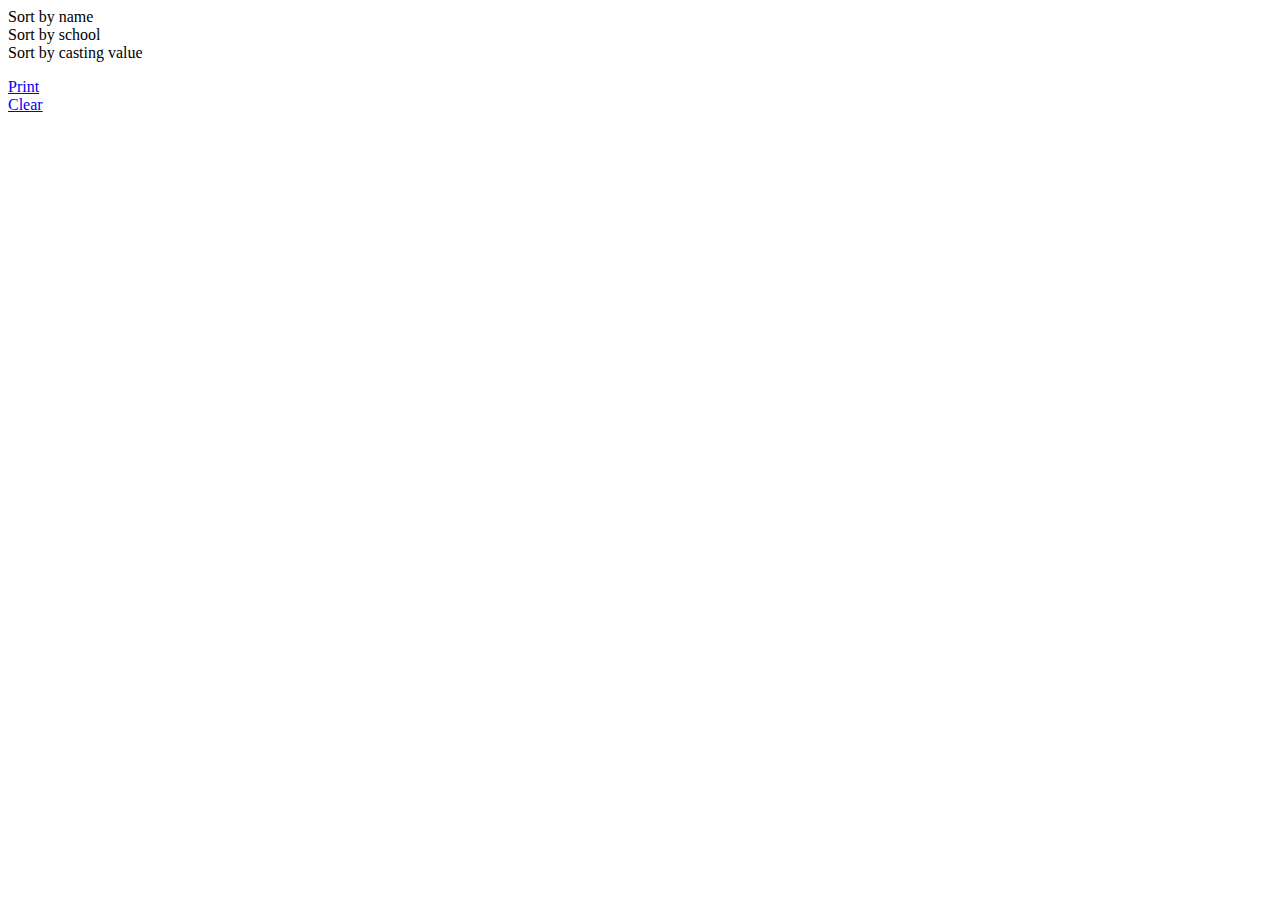
==== spells/index.html @ 28ab1bc9 "spells" ====
<html>
	<head>
	    <link rel="stylesheet" href="https://maxcdn.bootstrapcdn.com/bootstrap/4.0.0-beta/css/bootstrap.min.css" integrity="sha384-/Y6pD6FV/Vv2HJnA6t+vslU6fwYXjCFtcEpHbNJ0lyAFsXTsjBbfaDjzALeQsN6M" crossorigin="anonymous">
		<link rel="stylesheet" type="text/css" href="mall.css">
	</head>
	<body>
	<div class="container_fluid noprint">
		<div class="row show-grid">
			<div class="button col-md-4 col-xs-12" id="nameSort">Sort by name</div>
			<div class="button col-md-4 col-xs-12" id="schoolSort">Sort by school</div>
			<div class="button col-md-4 col-xs-12" id="cvSort">Sort by casting value</div>
		</div>
	
		<p id="result" class="row show-grid" />

		<div class="row show-grid">
			<div class="button col-md-6 col-xs-12" id="print"><a href="#" >Print</a></div>
			<div class="button col-md-6 col-xs-12" id="clear"><a href="#" >Clear</a></div>
		</div>
	</div>
	<div id="printresult"  />

	</body>
	<script src="https://code.jquery.com/jquery-3.2.1.slim.min.js" integrity="sha384-KJ3o2DKtIkvYIK3UENzmM7KCkRr/rE9/Qpg6aAZGJwFDMVNA/GpGFF93hXpG5KkN" crossorigin="anonymous"></script>
    <script src="https://cdnjs.cloudflare.com/ajax/libs/popper.js/1.11.0/umd/popper.min.js" integrity="sha384-b/U6ypiBEHpOf/4+1nzFpr53nxSS+GLCkfwBdFNTxtclqqenISfwAzpKaMNFNmj4" crossorigin="anonymous"></script>
    <script src="https://maxcdn.bootstrapcdn.com/bootstrap/4.0.0-beta/js/bootstrap.min.js" integrity="sha384-h0AbiXch4ZDo7tp9hKZ4TsHbi047NrKGLO3SEJAg45jXxnGIfYzk4Si90RDIqNm1" crossorigin="anonymous"></script>
	<script src="kod.js"></script>
</html>
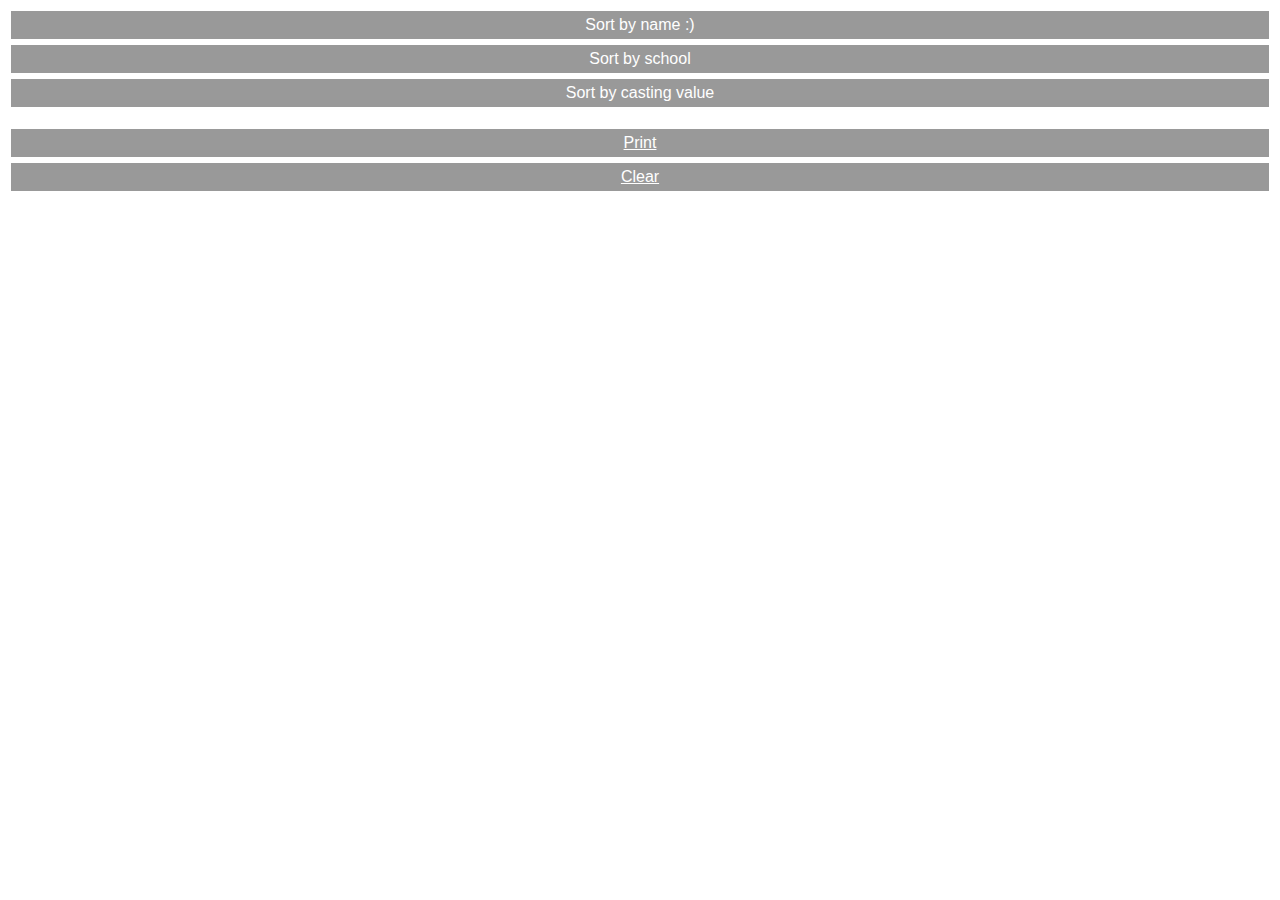
==== commit cfcef993: ":)" ====
--- a/spells/index.html
+++ b/spells/index.html
@@ -7,7 +7,7 @@
 	<body>
 	<div class="container_fluid noprint">
 		<div class="row show-grid">
-			<div class="button col-md-4 col-xs-12" id="nameSort">Sort by name</div>
+			<div class="button col-md-4 col-xs-12" id="nameSort">Sort by name :)</div>
 			<div class="button col-md-4 col-xs-12" id="schoolSort">Sort by school</div>
 			<div class="button col-md-4 col-xs-12" id="cvSort">Sort by casting value</div>
 		</div>
--- a/spells/mall.css
+++ b/spells/mall.css
@@ -0,0 +1,123 @@
+
+.spell, .button{
+    text-align: center;	
+	border-color:white;
+	border-style:solid;
+	padding-top: 5px;
+    padding-bottom: 5px;
+	color:white;
+	font-family:"Segoe UI",Arial,sans-serif;
+	font-weight:500;
+}
+a{
+	color:white;
+}
+
+.image{
+	padding:5px;
+	display:inline;
+}
+.imageContainer{
+	padding-top:10px;
+    text-align: center;	
+}
+
+.button{
+	background-color:#999999;
+}
+ span {
+    vertical-align: middle;	
+}
+.selected{
+	border-color:black;
+}
+	
+.Chronomancer.unselected {
+	background-color:#000080;
+}
+.Chronomancer.selected {
+	background-color:#00004d;
+}
+.Elementalist.unselected {
+	background-color:#ff9980;
+}
+.Elementalist.selected {
+	background-color:#ff704d;
+}
+.Enchanter.unselected {
+	background-color:#663300;
+}
+.Enchanter.selected {
+	background-color:#331a00;
+}
+.Illusionist.unselected {
+	background-color:#cccc00;
+}
+.Illusionist.selected {
+	background-color:#b3b300;
+}
+.Necromancer.unselected {
+	background-color:#9966ff;
+}
+.Necromancer.selected {
+	background-color:#9933ff;
+}
+.Sigilist.unselected {
+	background-color:#3399ff;
+}
+.Sigilist.selected {
+	background-color:#0080ff;
+}
+.Soothsayer.unselected {
+	background-color:#009999;
+}
+.Soothsayer.selected {
+	background-color:#006666;
+}
+.Summoner.unselected {
+	background-color:#990033;
+}
+.Summoner.selected {
+	background-color:#660022;
+}
+.Thaumaturge.unselected {
+	background-color:#ff99ff;
+}
+.Thaumaturge.selected {
+	background-color:#ff66ff;
+}
+.Witch.unselected {
+	background-color:#88cc00;
+}
+.Witch.selected {
+	background-color:#669900;
+}
+@media screen { 
+	#printresult{
+		display: none;
+	}
+}
+@media print { 
+	.noprint{
+		display: none;
+	}
+	#printresult { 
+		display: block;
+	}
+	    @page 
+    {
+        size:  auto;   /* auto is the initial value */
+        margin: 0mm;  /* this affects the margin in the printer settings */
+    }
+
+    html
+    {
+        background-color: #FFFFFF; 
+        margin: 0px;  /* this affects the margin on the html before sending to printer */
+    }
+
+    body
+    {
+        margin: 10mm 15mm 10mm 15mm; /* margin you want for the content */
+    }
+}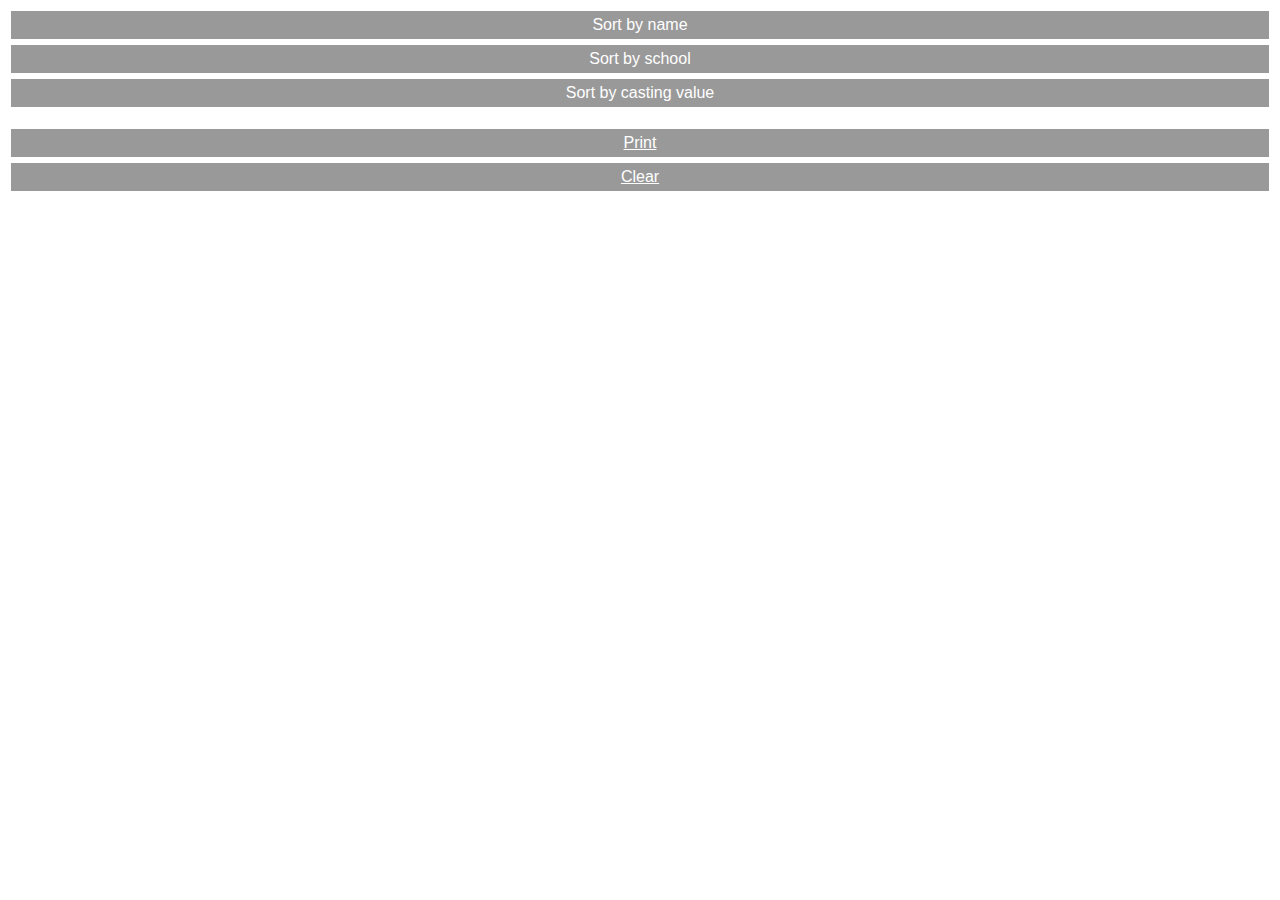
==== commit 78130fdc: ":) bort" ====
--- a/spells/index.html
+++ b/spells/index.html
@@ -7,7 +7,7 @@
 	<body>
 	<div class="container_fluid noprint">
 		<div class="row show-grid">
-			<div class="button col-md-4 col-xs-12" id="nameSort">Sort by name :)</div>
+			<div class="button col-md-4 col-xs-12" id="nameSort">Sort by name</div>
 			<div class="button col-md-4 col-xs-12" id="schoolSort">Sort by school</div>
 			<div class="button col-md-4 col-xs-12" id="cvSort">Sort by casting value</div>
 		</div>
@@ -26,4 +26,4 @@
     <script src="https://cdnjs.cloudflare.com/ajax/libs/popper.js/1.11.0/umd/popper.min.js" integrity="sha384-b/U6ypiBEHpOf/4+1nzFpr53nxSS+GLCkfwBdFNTxtclqqenISfwAzpKaMNFNmj4" crossorigin="anonymous"></script>
     <script src="https://maxcdn.bootstrapcdn.com/bootstrap/4.0.0-beta/js/bootstrap.min.js" integrity="sha384-h0AbiXch4ZDo7tp9hKZ4TsHbi047NrKGLO3SEJAg45jXxnGIfYzk4Si90RDIqNm1" crossorigin="anonymous"></script>
 	<script src="kod.js"></script>
-</html>
+</html>
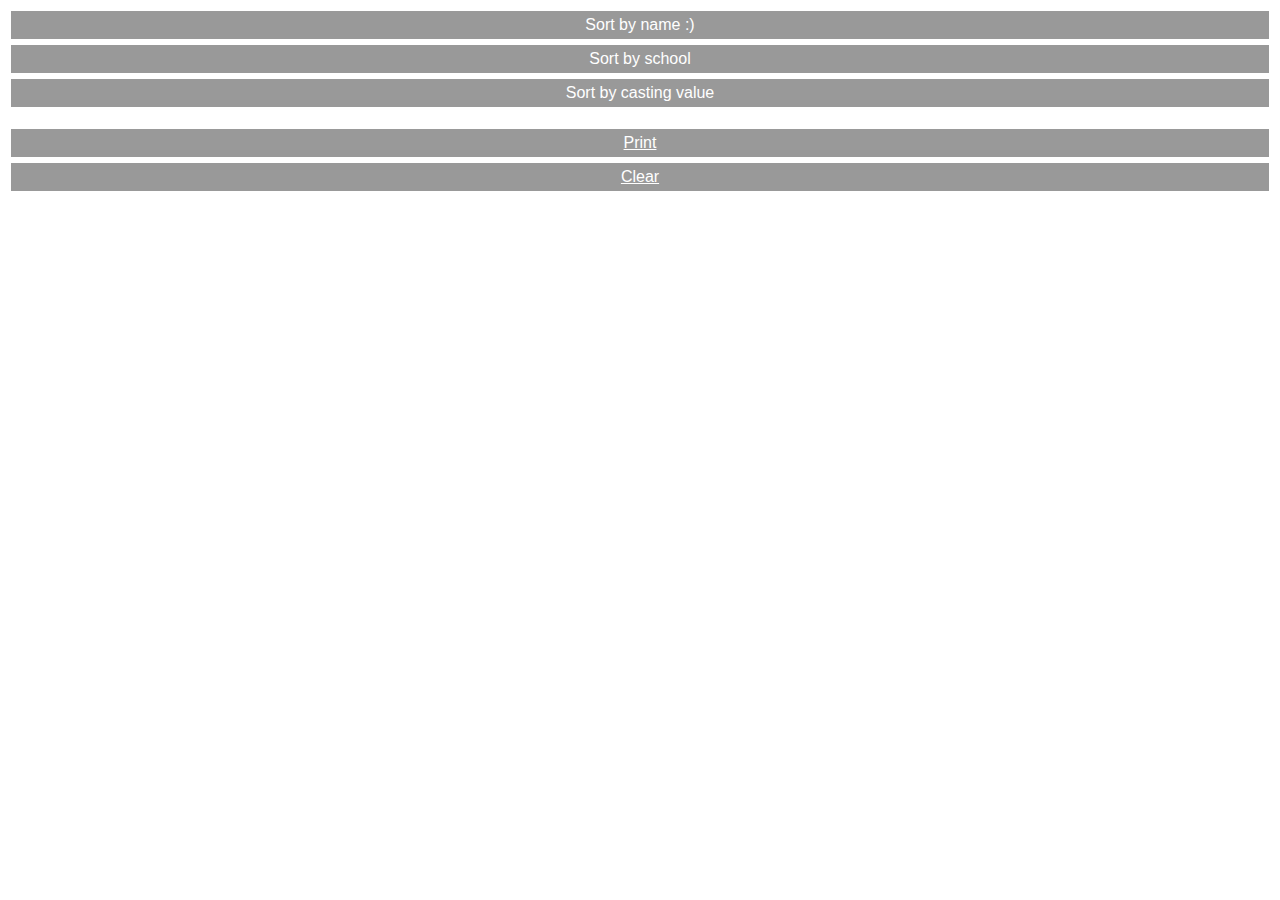
==== commit 60b6549c: "+ :)" ====
--- a/spells/index.html
+++ b/spells/index.html
@@ -7,7 +7,7 @@
 	<body>
 	<div class="container_fluid noprint">
 		<div class="row show-grid">
-			<div class="button col-md-4 col-xs-12" id="nameSort">Sort by name</div>
+			<div class="button col-md-4 col-xs-12" id="nameSort">Sort by name :)</div>
 			<div class="button col-md-4 col-xs-12" id="schoolSort">Sort by school</div>
 			<div class="button col-md-4 col-xs-12" id="cvSort">Sort by casting value</div>
 		</div>
